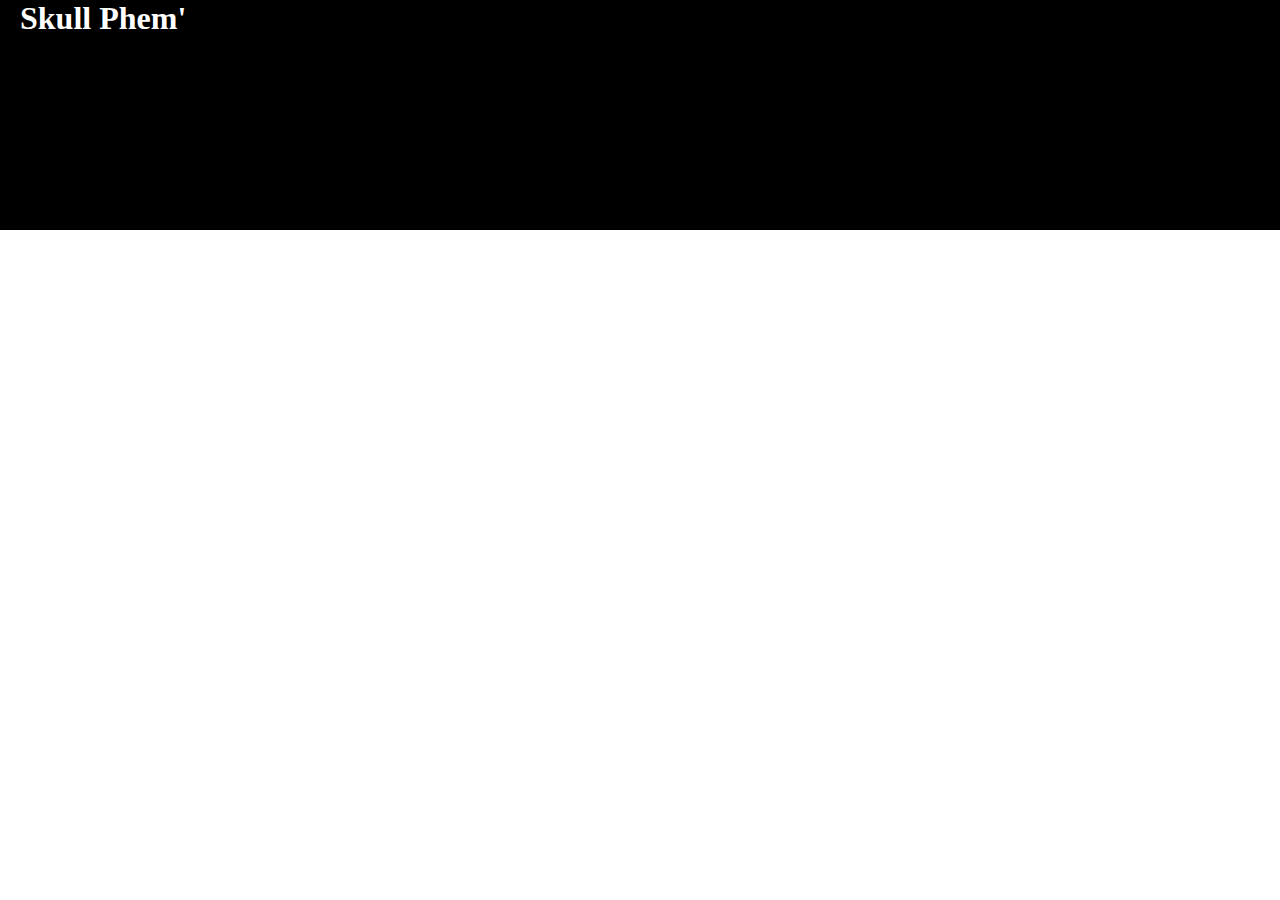
==== bio.html @ f7c8c7cd "bio changes" ====
<html>
        <head>
                <meta charset="UTF-8">
                <link rel="stylesheet" href="main.css">  
                <title>Skull Phem - Bio</title>
        </head>
        <body>
            <header>
                <h1>Skull Phem'</h1>
                <nav>
                    <ul>
                        <li></li>
                        <li></li>
                        <li></li>
                        <li></li>
                    </ul>
                </nav>
            </header>
            <main>
                <div class="bio-1">
                    <img src=""></img>
                    <p><b></b></p>
                </div>
                <div class="bio-2">
                    <img src=""></img>
                    <p></p>
                </div>
                <div class="bio-3">
                    <img src=""></img>
                    <p></p>
                </div>
                <div class="bio-4">
                    <img src=""></img>
                    <p></p>
                </div>
                <div class="together">
        
                </div>
            </main>
            <footer>
        
            </footer>
        
        </body>
        </html>
---- main.css ----
* {
  margin: 0px;
  padding: 0px;
}

body {
  display: flex;
  flex-direction: column;
}

header {
  height: 200px;
  background-color: black;
  color: white;
}

.top_logo {
  margin-top: 100px;
  display: flex;
  flex-direction: column;
  align-items: center;
  justify-content: space-between;

}

h1 {
  margin-left: 20px;
}

nav {
  margin-right: 20px;
}

nav li {
  display: inline;
  padding: 3px;
}

main {

}

.landing_main {
  display: flex;
  flex-direction: column;
  justify-content: center;
  align-items: center;
}

.tour {
  width: 1000px;
  display: flex;
  flex-direction: row;
  justify-content: space-around;
  margin-bottom: 30px;
}


footer {
  background-color: black;
  padding-top: 30px;
  padding-left: 10px;
  padding-right: 10px;
  display: flex;
  justify-content: space-between;
  color: white;
  font-size: 80%;
}

.icon {
  width: 30px;
  height: 30px;
  margin: 3px;
}
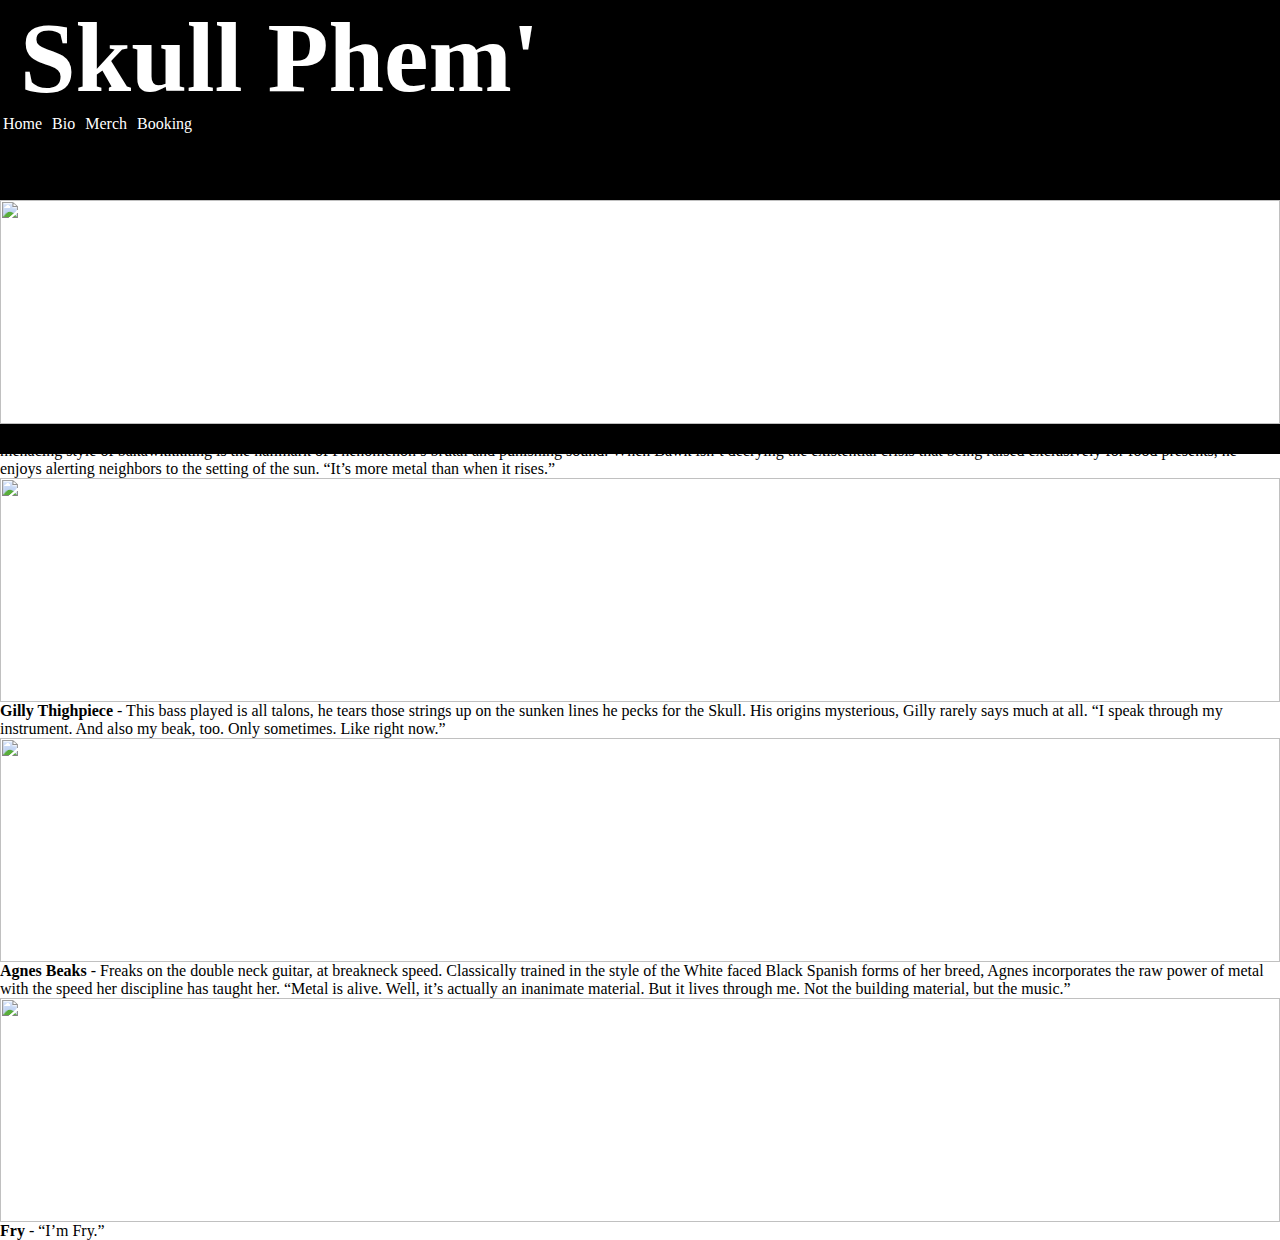
==== commit 76bd9d04: "filled out bios" ====
--- a/bio.html
+++ b/bio.html
@@ -9,29 +9,29 @@
                 <h1>Skull Phem'</h1>
                 <nav>
                     <ul>
-                        <li></li>
-                        <li></li>
-                        <li></li>
-                        <li></li>
+                        <li><a src="index.html">Home</a></li>
+                        <li><a src="bio.html">Bio</a></li>
+                        <li><a src="merch.html">Merch</a></li>
+                        <li>Booking</li>
                     </ul>
                 </nav>
             </header>
             <main>
                 <div class="bio-1">
                     <img src=""></img>
-                    <p><b></b></p>
+                    <p><b>Lars Bawk</b> - Hailing from the frozen farms of the far north, Lars Bawk is the orchestrating mastermind and lead vocalist for the worldwide sensation known as Skull Phenomenon. His signature menacing style of bakawkkkking is the hallmark of Phenomenon’s brutal and punishing sound. When Bawk isn’t decrying the existential crisis that being raised exclusively for food presents, he enjoys alerting neighbors to the setting of the sun. “It’s more metal than when it rises.”</p>
                 </div>
                 <div class="bio-2">
                     <img src=""></img>
-                    <p></p>
+                    <p><b>Gilly Thighpiece</b> - This bass played is all talons, he tears those strings up on the sunken lines he pecks for the Skull. His origins mysterious, Gilly rarely says much at all. “I speak through my instrument. And also my beak, too. Only sometimes. Like right now.” </p>
                 </div>
                 <div class="bio-3">
                     <img src=""></img>
-                    <p></p>
+                    <p><b>Agnes Beaks</b> - Freaks on the double neck guitar, at breakneck speed. Classically trained in the style of the White faced Black Spanish forms of her breed, Agnes incorporates the raw power of metal with the speed her discipline has taught her. “Metal is alive. Well, it’s actually an inanimate material. But it lives through me. Not the building material, but the music.”</p>
                 </div>
                 <div class="bio-4">
                     <img src=""></img>
-                    <p></p>
+                    <p><b>Fry</b> - “I’m Fry.”</p>
                 </div>
                 <div class="together">
         
--- a/main.css
+++ b/main.css
@@ -6,6 +6,8 @@
 body {
   display: flex;
   flex-direction: column;
+  font-family: 'Bungee', cursive;
+
 }
 
 header {
@@ -14,13 +16,22 @@
   color: white;
 }
 
+h1 {
+  font-size: 100px;
+}
+
 .top_logo {
-  margin-top: 100px;
+  margin-top: 20px;
   display: flex;
   flex-direction: column;
   align-items: center;
   justify-content: space-between;
+  color: firebrick;
 
+}
+
+img {
+  width: 100%;
 }
 
 h1 {
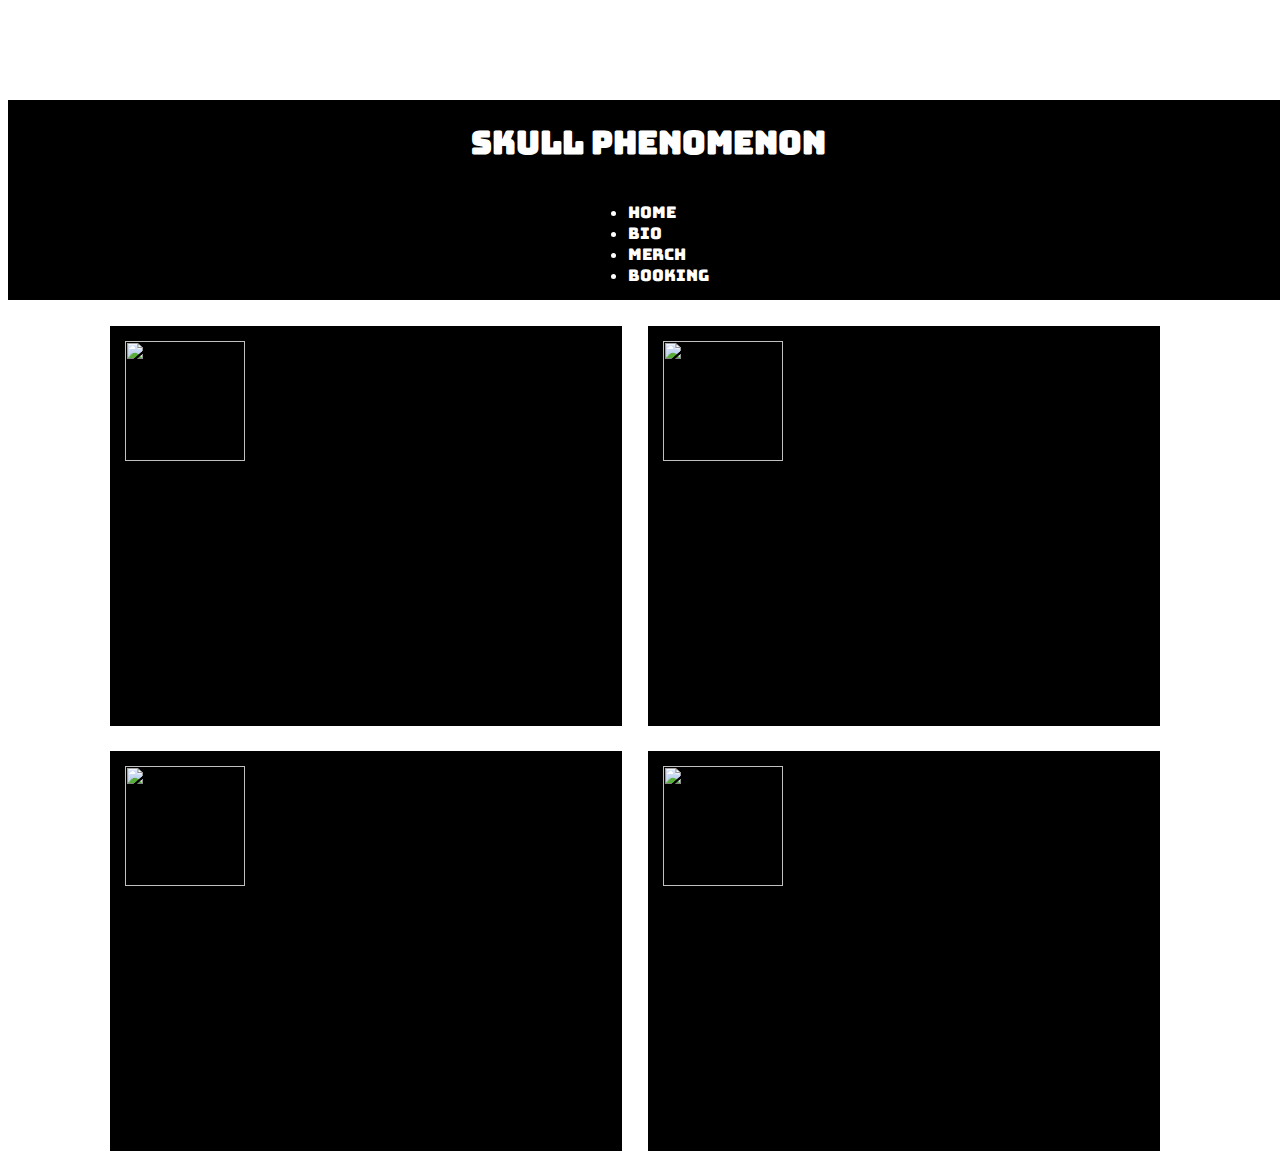
==== commit 66c27eb0: "added bio styles" ====
--- a/bio.html
+++ b/bio.html
@@ -1,37 +1,40 @@
 <html>
         <head>
                 <meta charset="UTF-8">
-                <link rel="stylesheet" href="main.css">  
+                <link rel="stylesheet" href="bio.css">  
                 <title>Skull Phem - Bio</title>
+                <link href="https://fonts.googleapis.com/css?family=Bungee" rel="stylesheet">
         </head>
         <body>
             <header>
-                <h1>Skull Phem'</h1>
-                <nav>
-                    <ul>
-                        <li><a src="index.html">Home</a></li>
-                        <li><a src="bio.html">Bio</a></li>
-                        <li><a src="merch.html">Merch</a></li>
-                        <li>Booking</li>
-                    </ul>
-                </nav>
+                <div class="top_logo">
+                    <h1>Skull Phenomenon</h1>
+                    <nav>
+                        <ul>
+                            <li>Home</li>
+                            <li>Bio</li>
+                            <li>Merch</li>
+                            <li>Booking</li>
+                        </ul>
+                    </nav>
+                </div>
             </header>
             <main>
                 <div class="bio-1">
-                    <img src=""></img>
-                    <p><b>Lars Bawk</b> - Hailing from the frozen farms of the far north, Lars Bawk is the orchestrating mastermind and lead vocalist for the worldwide sensation known as Skull Phenomenon. His signature menacing style of bakawkkkking is the hallmark of Phenomenon’s brutal and punishing sound. When Bawk isn’t decrying the existential crisis that being raised exclusively for food presents, he enjoys alerting neighbors to the setting of the sun. “It’s more metal than when it rises.”</p>
+                    <img src="https://www.backyardchickens.com/image/id/7131914/width/600/height/450" placeholder="img1" class='profPic'></img>
+                    <p><b></b></p>
                 </div>
                 <div class="bio-2">
-                    <img src=""></img>
-                    <p><b>Gilly Thighpiece</b> - This bass played is all talons, he tears those strings up on the sunken lines he pecks for the Skull. His origins mysterious, Gilly rarely says much at all. “I speak through my instrument. And also my beak, too. Only sometimes. Like right now.” </p>
+                    <img src="https://i.ytimg.com/vi/8sujxF_gYf0/maxresdefault.jpg" placeholder="img2" class="profPic"></img>
+                    <p></p>
                 </div>
                 <div class="bio-3">
-                    <img src=""></img>
-                    <p><b>Agnes Beaks</b> - Freaks on the double neck guitar, at breakneck speed. Classically trained in the style of the White faced Black Spanish forms of her breed, Agnes incorporates the raw power of metal with the speed her discipline has taught her. “Metal is alive. Well, it’s actually an inanimate material. But it lives through me. Not the building material, but the music.”</p>
+                    <img src="https://realfarmacy.com/wp-content/uploads/2014/07/n-152076855-570.jpg" placeholder="img3" class="profPic"></img>
+                    <p></p>
                 </div>
                 <div class="bio-4">
-                    <img src=""></img>
-                    <p><b>Fry</b> - “I’m Fry.”</p>
+                    <img src="http://farm1.static.flickr.com/58/204387584_d2a026e640.jpg" placeholder="img4" class="profPic"></img>
+                    <p></p>
                 </div>
                 <div class="together">
         
--- a/bio.css
+++ b/bio.css
@@ -0,0 +1,64 @@
+body {
+	font-family: Bungee;
+	width: 100%;
+}
+
+header {
+  height: 200px;
+  background-color: black;
+  color: white;
+}
+
+.top_logo {
+  margin-top: 100px;
+  display: flex;
+  flex-direction: column;
+  align-items: center;
+  justify-content: space-between;
+
+}
+
+.profPic {
+	float: left; 
+	height: 120px;
+	width: 120px;
+	padding-left: 15px;
+	padding-top: 15px;
+}
+
+.bio-1 {
+	float: left;
+	height: 400px;
+	width: 40%;
+	margin-left: 8%;
+	background-color: black;
+	margin-top: 2%;
+	
+}
+
+.bio-2 {
+	float: left;
+	height: 400px;
+	width: 40%;
+	background-color: black;
+	margin-left: 2%;
+	margin-top: 2%;
+}
+
+.bio-3 {
+	float: left;
+	height: 400px;
+	width: 40%;
+	background-color: black;
+	margin-left: 8%; 
+	margin-top: 2%;
+}
+
+.bio-4 {
+	float: left;
+	height: 400px;
+	width: 40%;
+	background-color: black;
+	margin-left: 2%;
+	margin-top: 2%;
+}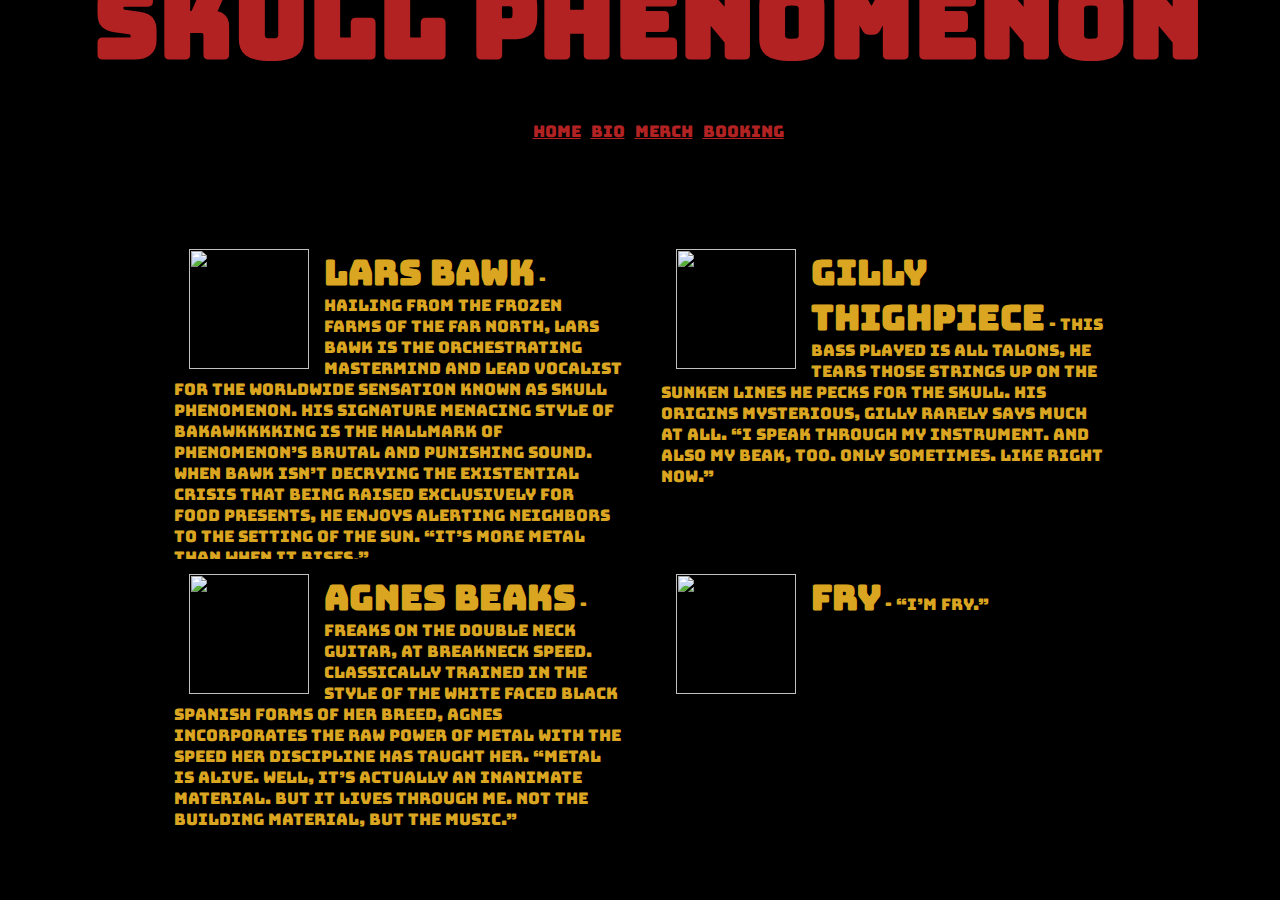
==== commit 251beeb2: "finished bio styles" ====
--- a/bio.html
+++ b/bio.html
@@ -6,15 +6,15 @@
                 <link href="https://fonts.googleapis.com/css?family=Bungee" rel="stylesheet">
         </head>
         <body>
-            <header>
+            <header class="landing_main">
                 <div class="top_logo">
                     <h1>Skull Phenomenon</h1>
                     <nav>
                         <ul>
-                            <li>Home</li>
-                            <li>Bio</li>
-                            <li>Merch</li>
-                            <li>Booking</li>
+                            <li><a href="index.html" style="color: rgb(178, 34, 34)">Home</a></li>
+                            <li><a href="bio.html" style="color: rgb(178, 34, 34)">Bio</a></li>
+                            <li><a href="merch.html" style="color: rgb(178, 34, 34)">Merch</a></li>
+                            <li><a href="" style="color: rgb(178, 34, 34)">Booking</a></li>
                         </ul>
                     </nav>
                 </div>
@@ -22,24 +22,19 @@
             <main>
                 <div class="bio-1">
                     <img src="https://www.backyardchickens.com/image/id/7131914/width/600/height/450" placeholder="img1" class='profPic'></img>
-                    <p><b></b></p>
+                    <p class="profile"><b>Lars Bawk</b> - Hailing from the frozen farms of the far north, Lars Bawk is the orchestrating mastermind and lead vocalist for the worldwide sensation known as Skull Phenomenon. His signature menacing style of bakawkkkking is the hallmark of Phenomenon’s brutal and punishing sound. When Bawk isn’t decrying the existential crisis that being raised exclusively for food presents, he enjoys alerting neighbors to the setting of the sun. “It’s more metal than when it rises.”</p>
                 </div>
                 <div class="bio-2">
                     <img src="https://i.ytimg.com/vi/8sujxF_gYf0/maxresdefault.jpg" placeholder="img2" class="profPic"></img>
-                    <p></p>
+                     <p class="profile"><b>Gilly Thighpiece</b> - This bass played is all talons, he tears those strings up on the sunken lines he pecks for the Skull. His origins mysterious, Gilly rarely says much at all. “I speak through my instrument. And also my beak, too. Only sometimes. Like right now.” </p>
                 </div>
                 <div class="bio-3">
                     <img src="https://realfarmacy.com/wp-content/uploads/2014/07/n-152076855-570.jpg" placeholder="img3" class="profPic"></img>
-                    <p></p>
+                    <p class="profile"><b>Agnes Beaks</b> - Freaks on the double neck guitar, at breakneck speed. Classically trained in the style of the White faced Black Spanish forms of her breed, Agnes incorporates the raw power of metal with the speed her discipline has taught her. “Metal is alive. Well, it’s actually an inanimate material. But it lives through me. Not the building material, but the music.”</p>
                 </div>
                 <div class="bio-4">
                     <img src="http://farm1.static.flickr.com/58/204387584_d2a026e640.jpg" placeholder="img4" class="profPic"></img>
-                    <p></p>
-                </div>
-                <div class="together">
-        
-                </div>
-            </main>
+                    <p class="profile"><b>Fry</b> - “I’m Fry.”</p>
             <footer>
         
             </footer>
--- a/bio.css
+++ b/bio.css
@@ -1,6 +1,22 @@
 body {
 	font-family: Bungee;
 	width: 100%;
+	background-color: black;
+}
+
+p {
+	color: white;
+}
+
+nav {
+  margin-right: 20px;
+}
+
+nav li {
+  display: inline;
+  padding: 3px;
+  position: relative;
+  top: -50px;
 }
 
 header {
@@ -9,13 +25,26 @@
   color: white;
 }
 
+h1 {
+  font-size: 100px;
+}
+
 .top_logo {
-  margin-top: 100px;
+  position: relative;
+  top: -60px;
   display: flex;
   flex-direction: column;
   align-items: center;
   justify-content: space-between;
+  color: firebrick;
 
+}
+
+.landing_main {
+  display: flex;
+  flex-direction: column;
+  justify-content: center;
+  align-items: center;
 }
 
 .profPic {
@@ -24,41 +53,48 @@
 	width: 120px;
 	padding-left: 15px;
 	padding-top: 15px;
+	padding-right: 15px;
 }
 
 .bio-1 {
 	float: left;
-	height: 400px;
-	width: 40%;
-	margin-left: 8%;
+	height: 300px;
+	width: 35%;
+	margin-left: 13%;
 	background-color: black;
-	margin-top: 2%;
-	
+	margin-top: 2%;	
+}
+
+b {
+	font-size: 26pt;
 }
 
 .bio-2 {
 	float: left;
-	height: 400px;
-	width: 40%;
+	height: 300px;
+	width: 35%;
 	background-color: black;
-	margin-left: 2%;
+	margin-left: 3%;
 	margin-top: 2%;
 }
 
 .bio-3 {
 	float: left;
-	height: 400px;
-	width: 40%;
+	height: 300px;
+	width: 35%;
 	background-color: black;
-	margin-left: 8%; 
+	margin-left: 13%; 
 	margin-top: 2%;
 }
 
 .bio-4 {
 	float: left;
-	height: 400px;
-	width: 40%;
+	height: 300px;
+	width: 35%;
 	background-color: black;
-	margin-left: 2%;
+	margin-left: 3%;
 	margin-top: 2%;
-}+}
+
+.profile {
+	color: goldenrod;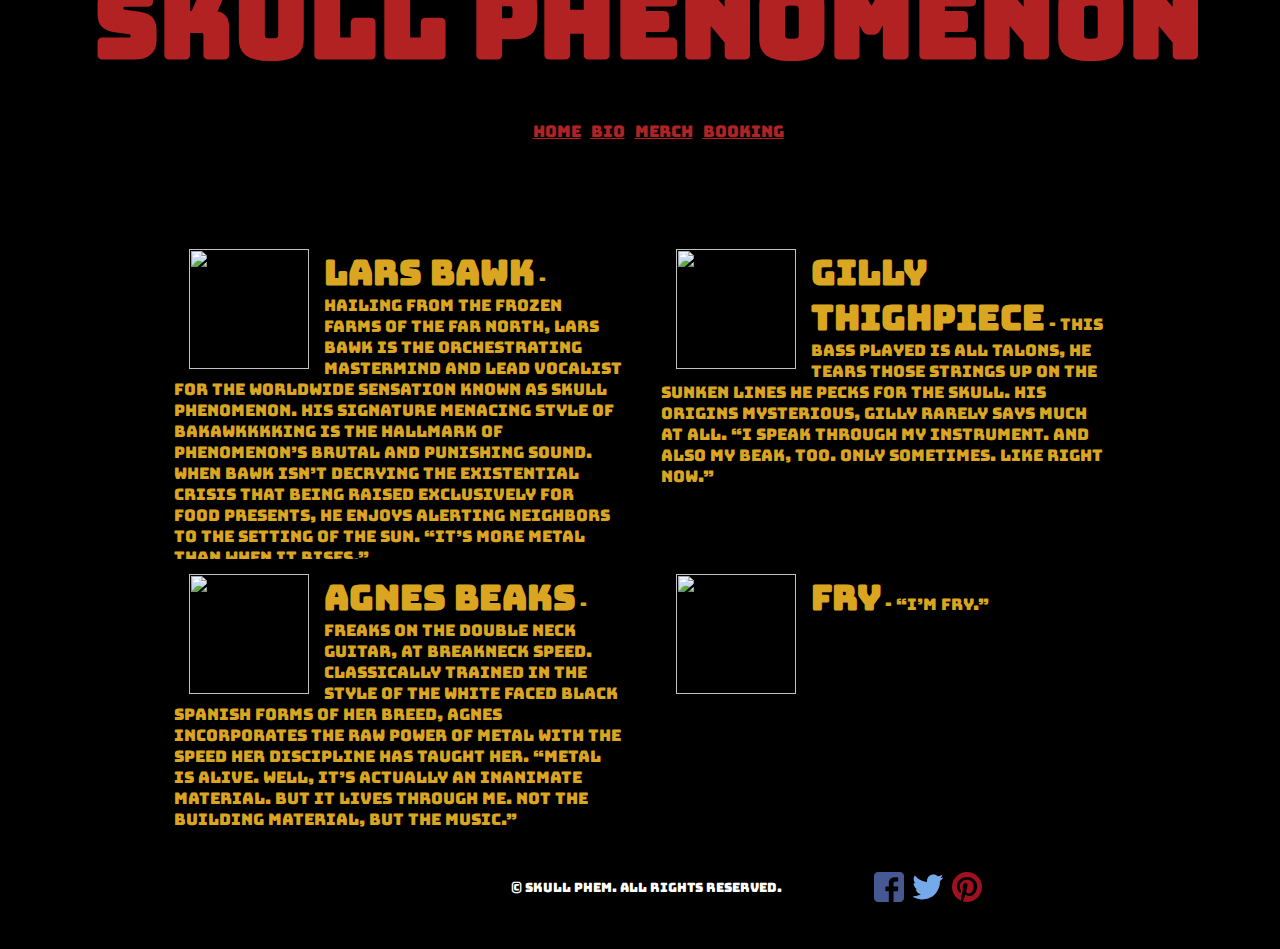
==== commit 1999d1c4: "fixed bio footer" ====
--- a/bio.html
+++ b/bio.html
@@ -36,8 +36,12 @@
                     <img src="http://farm1.static.flickr.com/58/204387584_d2a026e640.jpg" placeholder="img4" class="profPic"></img>
                     <p class="profile"><b>Fry</b> - “I’m Fry.”</p>
             <footer>
-        
+                <p id="copyright"> &copy; Skull Phem. All Rights Reserved. </p>
+                    <div id="social">
+                        <img class="icon" src="facebook.svg" alt="">
+                        <img class="icon" src="twitter.svg" alt="">
+                        <img class="icon" src="pin.svg" alt="">
+                    </div>
             </footer>
-        
         </body>
-        </html>+    </html>--- a/bio.css
+++ b/bio.css
@@ -97,4 +97,27 @@
 }
 
 .profile {
-	color: goldenrod;+	color: goldenrod;
+}
+
+footer {
+  background-color: black;
+  padding-top: 30px;
+  padding-left: 10px;
+  padding-right: 10px;
+  justify-content: space-between;
+  color: white;
+  font-size: 80%;
+  position: relative;
+  top: 200px;
+  right: 300px;
+}
+
+.icon {
+	position: relative;
+	left: 500px;
+	top: -40px;
+  width: 30px;
+  height: 30px;
+  margin: 3px;
+}